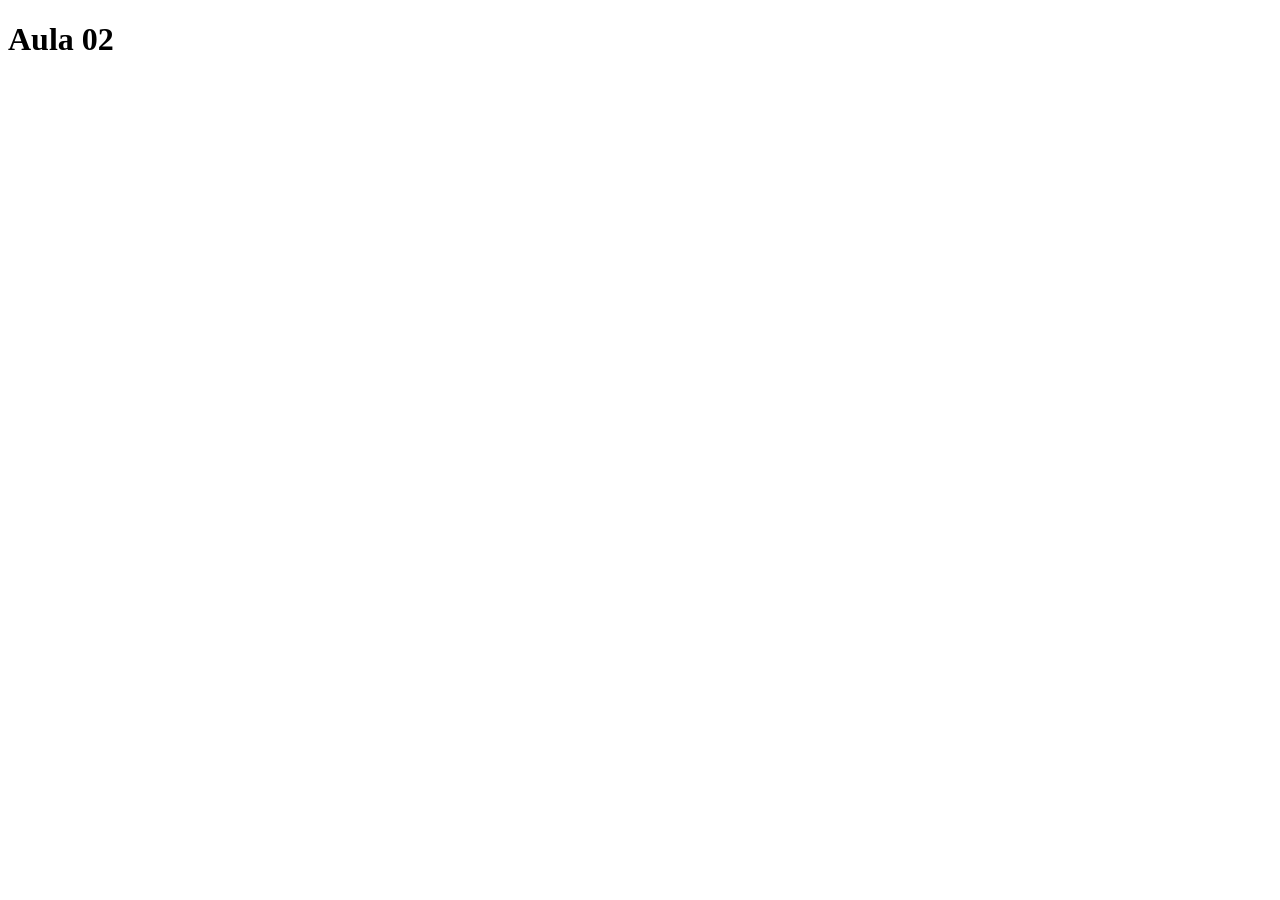
==== semana-03/aula-02/index.html @ 24d464a8 "add first files" ====
<!DOCTYPE html>
<html lang="en">
<head>
  <meta charset="UTF-8">
  <meta http-equiv="X-UA-Compatible" content="IE=edge">
  <meta name="viewport" content="width=device-width, initial-scale=1.0">
  <script src="index.js" defer></script>
  <title>Aula 02</title>
</head>
<body>
    <h1>Aula 02</h1>
</body>
</html>
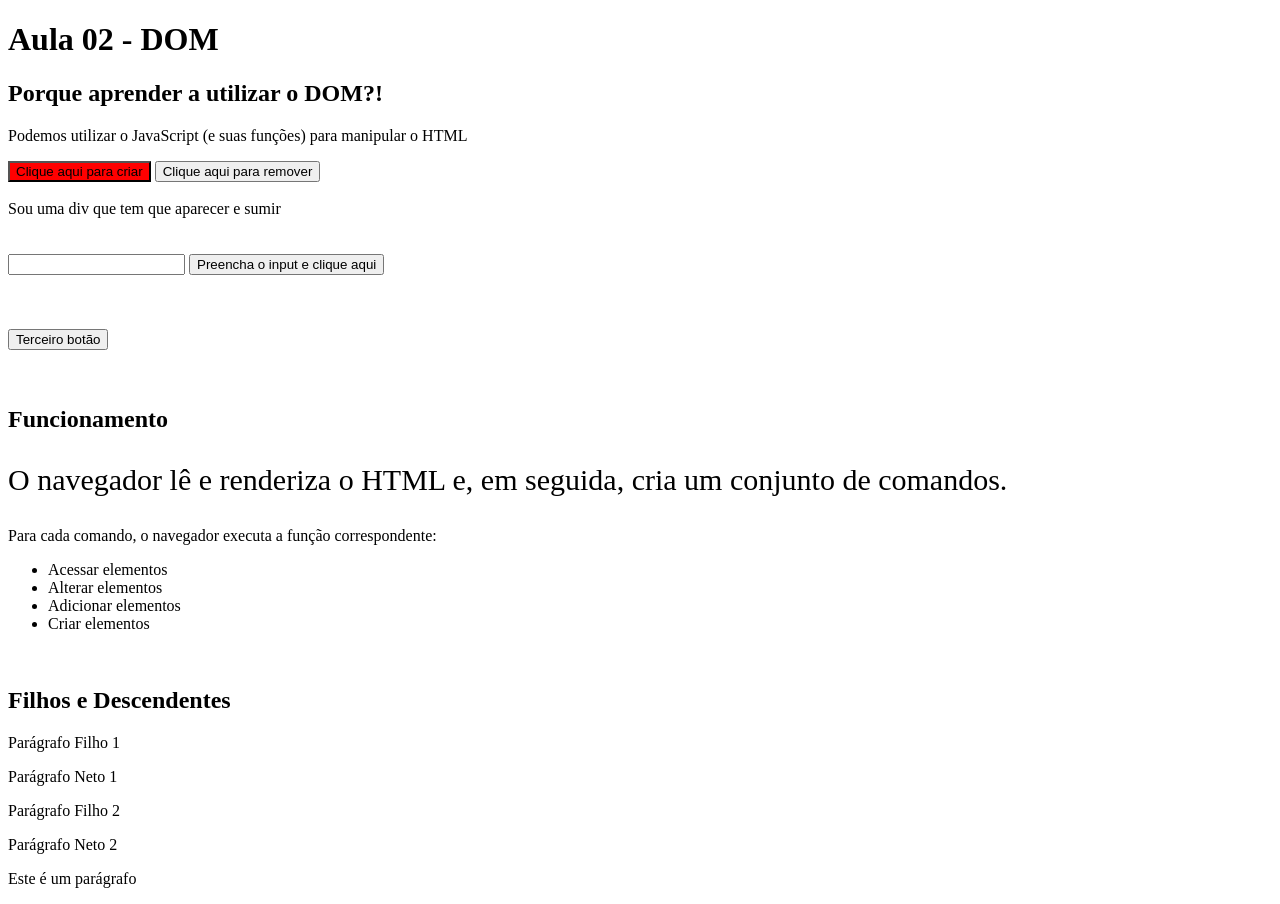
==== commit 31b98e07: "adiciona aula 2" ====
--- a/semana-03/aula-02/index.html
+++ b/semana-03/aula-02/index.html
@@ -1,13 +1,89 @@
 <!DOCTYPE html>
 <html lang="en">
-<head>
-  <meta charset="UTF-8">
-  <meta http-equiv="X-UA-Compatible" content="IE=edge">
-  <meta name="viewport" content="width=device-width, initial-scale=1.0">
-  <script src="index.js" defer></script>
-  <title>Aula 02</title>
-</head>
-<body>
-    <h1>Aula 02</h1>
-</body>
+  <head>
+    <meta charset="UTF-8" />
+    <meta http-equiv="X-UA-Compatible" content="IE=edge" />
+    <meta name="viewport" content="width=device-width, initial-scale=1.0" />
+    <script src="index.js" defer></script>
+    <link rel="stylesheet" href="styles.css">
+    <title>Aula 02</title>
+  </head>
+  <body>
+    <h1>Aula 02 - DOM</h1>
+
+    <div id="conteudo-principal">
+      <h2 class="subtitulo">Porque aprender?</h2>
+      <p>
+        Podemos utilizar o JavaScript (e suas funções) para manipular o HTML
+      </p>
+
+      <button id="btn-1" onclick="insereParagrafo()" onmouseout="removerDiv()" onmouseover="voltaDiv()">
+        Clique aqui para criar
+      </button>
+      <button onclick="removeParagrafo()"> Clique aqui para remover</button>
+      <div id="resposta-clique-aqui"></div>
+      <br/>
+      <div id="div-pai">
+        <div id="resposta-botao-remover-voltar">Sou uma div que tem que aparecer e sumir</div>
+      </div>
+
+
+      <br/><br/>
+      <input type="text" id="meu-input">
+        <button onclick="imprimeInput()">
+          Preencha o input e clique aqui
+        </button>
+
+        <br/><br/><br/><br/>
+
+        <!-- addEventListener -->
+        <button id="terceiro-botao">
+          Terceiro botão
+        </button>
+        <div id="conteudo"></div>
+
+      <br/><br/>
+      <h2 class="subtitulo">Funcionamento</h2>
+      <p class="paragrafo-2">
+        O navegador lê e renderiza o HTML e, em seguida, cria um conjunto de
+        comandos.
+      </p>
+      <p>Para cada comando, o navegador executa a função correspondente:</p>
+      <ul>
+        <li>Acessar elementos</li>
+        <li>Alterar elementos</li>
+        <li>Adicionar elementos</li>
+      </ul>
+
+      <br/>
+      <h2>Filhos e Descendentes</h2>
+
+
+      <div>
+        <p>
+          Parágrafo Filho 1
+        </p>
+
+        <a>
+          <p>Parágrafo Neto 1</p>
+        </a>
+
+        <p>
+          Parágrafo Filho 2
+        </p>
+
+        <a>
+          <p>Parágrafo Neto 2</p>
+        </a>
+      </div>
+
+
+    </div>
+  </body>
+
+  <!-- segunda opção de script -->
+  <!-- <script src="index.js"></script> -->
 </html>
+
+<elemento evento="nomeDaFuncao()" >
+
--- a/semana-03/aula-02/styles.css
+++ b/semana-03/aula-02/styles.css
@@ -0,0 +1,30 @@
+/* * {
+  font-family: Arial, Helvetica, sans-serif;
+} */
+
+/* h1 {
+  color: blue;
+} */
+
+/* body{
+  padding: 20px;
+} */
+
+/* #btn-1 {
+  background-color: red;
+} */
+
+/* .subtitulo {
+  font-size: 10px;
+} */
+
+
+/* Filhos diretos */
+/* div > p {
+  color: blue;
+} */
+
+/* Descendentes - todos */
+/* div p {
+  color: blue;
+} */
